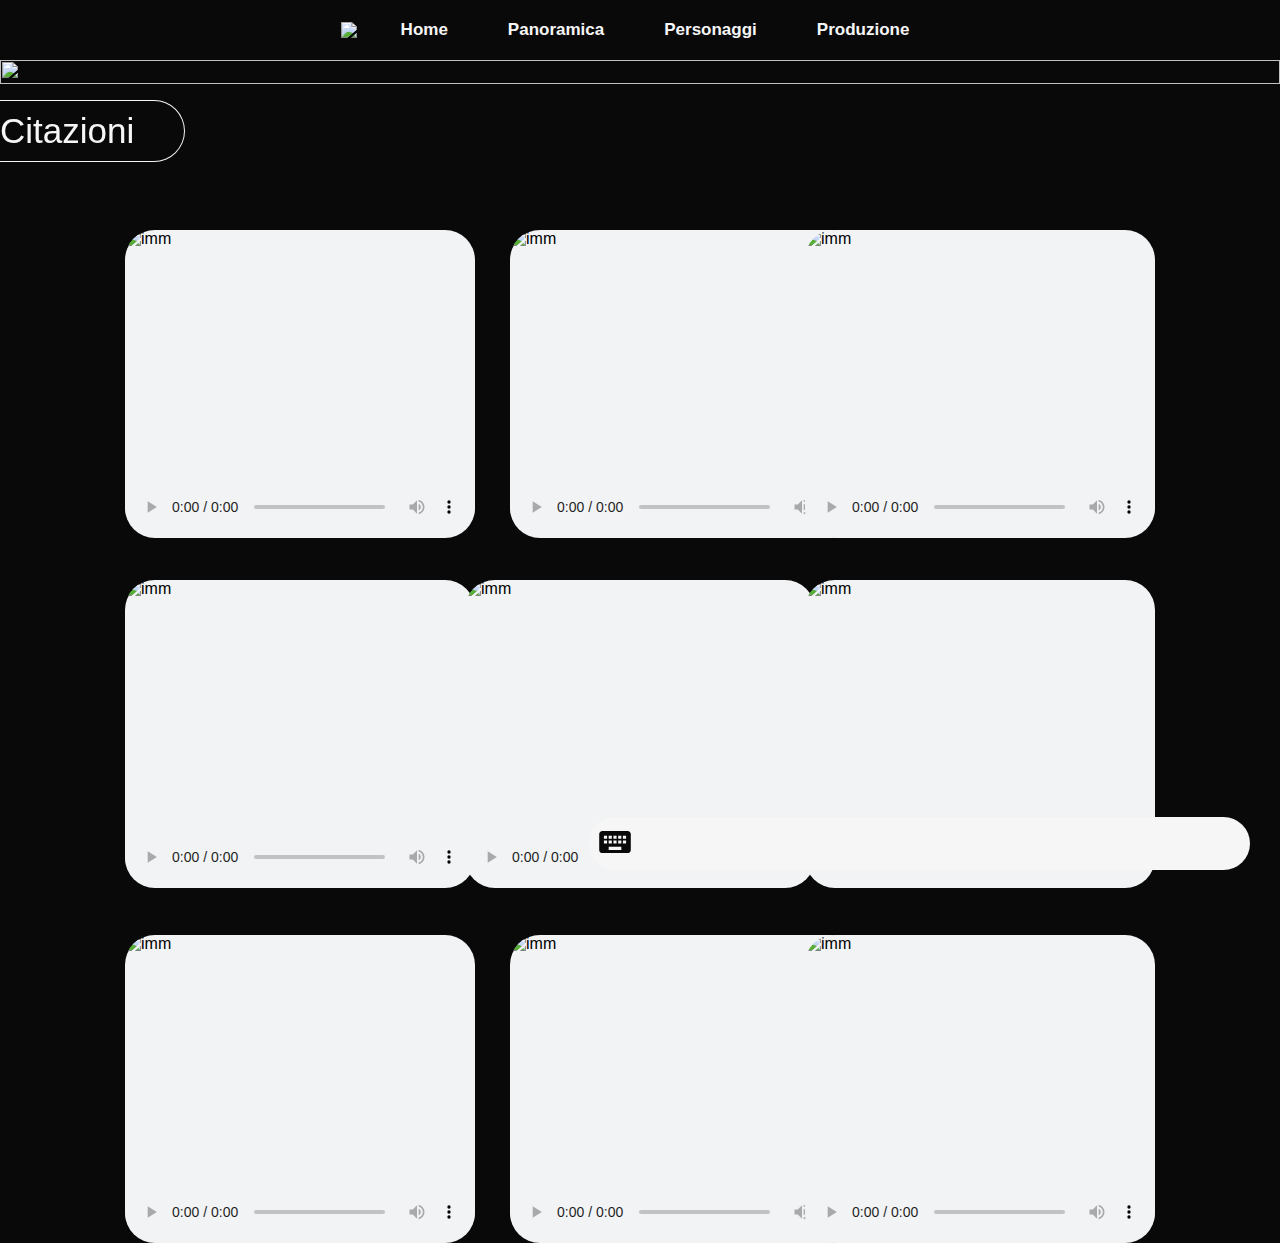
==== CITAZIONI.html @ 98d6f81f "Add files via upload" ====
<!DOCTYPE html>
<html>
    <head>
        <title> Citazioni</title>
        <link rel="stylesheet" href="stile.css">
        <link href="https://fonts.googleapis.com/icon?family=Material+Icons"
        rel="stylesheet">
    </head>
    <body>

        <nav class="dropdown">
            <img src="IMG/sun.png" id="icon">
        <ul>
            <li><a href="HOME.html">Home</a></li>
            <li><a href="PANORAMICA.html">Panoramica</a></li>
            <li><a href="PERSONAGGI.html">Personaggi</a></li>
            <li><a href="PRODUZIONE.html">Produzione</a></li>
        </ul>
        </nav>
            <img class="sfondo" src="IMG/sfondo-citazioni.png" id="sfondo">
            </nav>
            <h1 class="main-title2">Citazioni</h1>
            <div class="player">
            <div class="imgplayer">
                <img src="IMG/10.webp" alt="imm"/>
            </div>
            <audio src="audio/valle-di-lacrime.mp3" controls></audio>
        </div>
        <div class="player1">
            <div class="imgplayer1">
                <img src="audio/signor lebowski.jpg" alt="imm"/>
            </div>
            <audio src="audio/signor-lebowski.mp3" controls></audio>
        </div>
        <div class="player2">
            <div class="imgplayer2">
                <img src="audio/bunny lebowski.jpg" alt="imm"/>
            </div>
            <audio src="audio/te-lo-succhio.mp3" controls></audio>
        </div>
        <div class="player3">
            <div class="imgplayer3">
                <img src="audio/obladi oblada.jpg" alt="imm"/>
            </div>
            <audio src="audio/obladi-oblada.mp3" controls></audio>
        </div>
        <div class="player4">
            <div class="imgplayer4">
                <img src="audio/jesus.jpg" alt="imm"/>
            </div>
            <audio src="audio/jesus.mp3" controls></audio>
        </div>
        <div class="player5">
            <div class="imgplayer5">
                <img src="audio/larry.jpg" alt="imm"/>
            </div>
            <audio src="audio/lo-vedi-che-succede-larry.mp3" controls></audio>
        </div>
        <div class="player6">
            <div class="imgplayer6">
                <img src="audio/sabato.jpg" alt="imm"/>
            </div>
            <audio src="audio/non-gioco-sabato.mp3" controls></audio>
        </div>
        <div class="player7">
            <div class="imgplayer7">
                <img src="audio/droghe.jpeg" alt="imm"/>
            </div>
            <audio src="audio/regime-droghe.mp3" controls></audio>
        </div>
        <div class="player8">
            <div class="imgplayer8">
                <img src="audio/cowboy.jpg" alt="imm"/>
            </div>
            <audio src="audio/cowboy.mp3" controls></audio>
        </div>
        <a href="#" class="back-to-top">
            <span class="material-icons">keyboard_double_arrow_up</span>
          </a>
          <script>
            var icon = document.getElementById("icon");
            icon.onclick = function() {
              document.body.classList.toggle("dark-theme");
              if (document.body.classList.contains("dark-theme")) {
                icon.src = "IMG/moon.png";
                sfondo.src = "IMG/sfondo-citazioni-white.png";
              } else {
                icon.src = "IMG/sun.png";
                sfondo.src = "IMG/sfondo-citazioni.png";
              }
            };
            
          </script> 
    </body>
</html>
---- stile.css ----
* {
    margin: 0;
    padding: 0;
    font-family: 'Montserrat', sans-serif;
    transition:color 0.4s;
}
:root{
    --primary-color:rgb(09,09,09);
    --secondary-color: rgb(246, 246, 246);
}
.dark-theme{
    --primary-color:rgb(246, 246, 246);
    --secondary-color: #090909;
}
#icon{
    width: 30px;
    cursor: pointer;
}
img#icon {
    transition: 1s;
  }
  .dark-theme img#icon {
    transform: rotate(360deg);
  }
b{
    font-weight:800;
    transition: all 0.01s;
}

body {
    display: grid;
    place-items: center;
    background-color: var(--primary-color);
}
.sito{
    background-color: var(--primary-color);
}
.sfondo{
    width: 100%;
    height: 100%;
    position: relative;
    background-color: var(--primary-color);
}

.lebo {
    position: relative;
    top: 0;
    left: 0;
    width: 100%;
    height: 100px;
    background-color: var(--primary-color);
    display: flex;
    justify-content: center;
}

.lebo img {
    height: 55%;
    width: auto;
    padding-top: 22px;
    padding-left: 0px;
}

.dropdown {
    background-color: var(--primary-color);
    height: 50px;
    width: 100%;
    display: flex;
    align-items: center;
    justify-content: center;
    padding: 5px 0;
    position: sticky;
    top: 0px;
    z-index: 3;
    font-weight: 600;
}

.dropdown ul {
    list-style: none;
    display: flex;
    position: relative;
}

.dropdown ul li {
    position: relative;
    display: inline-block;
    margin: 0 30px;
    text-align: center;
}


.dropdown ul li a {
    color: var(--secondary-color);
    text-decoration: none;
    font-size: 17px;
    transition: color 0.4s;
}

.dropdown ul li::after {
    content: '';
    height: 2px;
    width: 0;
    background-color: var(--secondary-color);
    position: absolute;
    left: 0;
    bottom: -5px;
    transition: 0.3s;
}

.dropdown ul li:hover::after {
    width: 100%;
}

.dropdown ul li a:hover {
    color: rgb(50, 50, 50);
}

.citazione {
    font-style: italic;
    position: absolute;
    white-space: nowrap;
    color: var(--secondary-color);
    font-size: 20px;
    line-height: 2;
    text-align: center;
    top: 220px;
    background-color: transparent;
    backdrop-filter: blur(15px);
    border: 1px solid var(--secondary-color);
    border-radius: 50px;
    padding: 1cm;
    padding-top: 0.2cm;
    padding-bottom: 0.2cm;
    left: 50%;
    transform: translateX(-50%);
    cursor: pointer;
    transition: all 0.6s;
}
.citazione:hover {
    color: var(--primary-color);
    background-color: var(--secondary-color);
    border: 1px solid var(--secondary-color);
}
.slider {
    height: 500px;
    margin: auto;
    position: absolute;
    width: 90%;
    display: grid;
    place-items: center;
    overflow: hidden;
    top: 420px;
}

.slide-track {
    display: flex;
    width: calc(500px * 10);
    animation: scroll 35s linear infinite;
}

@keyframes scroll {
    0% {
        transform: translateX(0);
    }
    100% {
        transform: translateX(calc(-500px * 5));
    }
}

.slider2 {
    height: 500px;
    margin: auto;
    position: absolute;
    width: 90%;
    display: grid;
    place-items: center;
    overflow: hidden;
    top: 795px;
}

.slide-track2 {
    display: flex;
    width: calc(500px * 10);
    animation: scroll2 50s linear infinite;
}

@keyframes scroll2 {
    0% {
        transform: translateX(0);
    }
    100% {
        transform: translateX(calc(-500px * 5));
    }
}

.slider3 {
    height: 500px;
    margin: auto;
    position: absolute;
    width: 90%;
    display: grid;
    place-items: center;
    overflow: hidden;
    top: 1170px;
}

.slide-track3 {
    display: flex;
    width: calc(500px * 10);
    animation: scroll3 25s linear infinite;
}

@keyframes scroll3 {
    0% {
        transform: translateX(0);
    }
    100% {
        transform: translateX(calc(-500px * 5));
    }
}
.slide,
.slide2,
.slide3 {
    height: 350px;
    width: 500px;
    display: flex;
    align-items: center;
    padding: 20px;
    perspective: 100px;
    transform-style: preserve-3d; /* Aggiungi questa riga */
}

.slide img,
.slide2 img,
.slide3 img {
    width: 100%;
    transition: 0.5s;
    border-radius: 30px; /* Aggiungi questa riga per arrotondare gli angoli */
}
.slide img:hover,
.slide2 img:hover,
.slide3 img:hover {
    transform: translateZ(10px);
    border-radius: 30px;
}
html{
    scroll-behavior: smooth;
}
.back-to-top {
    position: fixed;
    bottom: 0.8cm;
    right: 0.8cm;
    display: inline-flex;
    align-items: center;
    justify-content: center;
    background-color: var(--secondary-color);
    border-radius: 1cm;
    padding: 0.2cm;
    text-decoration: none;
    transition: 0.2s ease-out;

}
.back-to-top span{
   color: var(--primary-color); 
   font-size: 1cm;
   transition: 0.2s ease-out;
}
.back-to-top:hover span{
    transform: translateY(-4px);
}
.introduzione{
    width: 80%;
}
.inizio-pagina {
    position: absolute;
    top: 315px;
    color: var(--secondary-color);
    text-align: center;
    margin: 130px;
    margin-top: 0px;
    backdrop-filter: blur(15px);
    padding: 20px;
    border-radius: 30px;
}
.fine-pagina {
    text-align: center;
    position: absolute;
    color: var(--secondary-color);
    top: 1660px;
    margin: 130px;
    margin-top: 0px;
    margin-bottom: 0px;
    backdrop-filter: blur(15px);
    padding: 20px;
    border-radius: 30px;
    border: 1px solid var(--secondary-color);
}
.main-title{
    font-weight: 500;
    position: absolute;
    color: var(--secondary-color);
    top: 100px;
    left: 0px;
    font-size: 35px;
    background-color: transparent;
    backdrop-filter: blur(15px);
    padding: 10px;
    padding-right: 50px;
    padding-left: 0px;
    border-top-right-radius: 100px;
    border-bottom-right-radius: 100px;
    border: 1px solid var(--secondary-color);
    border-left: 0px;
    animation: increase-padding 1.5s forwards;
}
@keyframes increase-padding {
    0% {
      padding-left: 0px;
    }
    100% {
      padding-left: 500px;
    }
  }
  .main-title1{
    font-weight: 500;
    position: absolute;
    color: var(--secondary-color);
    top: 100px;
    left: 0px;
    font-size: 35px;
    background-color: transparent;
    backdrop-filter: blur(15px);
    padding: 10px;
    padding-right: 50px;
    padding-left: 0px;
    border-top-right-radius: 100px;
    border-bottom-right-radius: 100px;
    border: 1px solid var(--secondary-color);
    border-left: 0px;
    animation: increase-padding1 1.5s forwards;
}
@keyframes increase-padding1 {
    0% {
      padding-left: 0px;
    }
    100% {
      padding-left: 415px;
    }
  }
  .main-title2{
    font-weight: 500;
    position: absolute;
    color: var(--secondary-color);
    top: 100px;
    left: 0px;
    font-size: 35px;
    background-color: transparent;
    backdrop-filter: blur(15px);
    padding: 10px;
    padding-right: 50px;
    padding-left: 0px;
    border-top-right-radius: 100px;
    border-bottom-right-radius: 100px;
    border: 1px solid var(--secondary-color);
    border-left: 0px;
    animation: increase-padding2 1.5s forwards;
}
@keyframes increase-padding2 {
    0% {
      padding-left: 0px;
    }
    100% {
      padding-left: 465px;
    }
  }
.paragrafo{
    width: 50%; 
    font-size: 15.3px;
    left: 125px;
    color: var(--secondary-color);
    position: absolute;
    top: 230px;
    line-height: 1.5;
    column-count: 2;
    column-gap: 35px;
    background-color: transparent;
    backdrop-filter: blur(15px);
    padding: 20px;
    border-radius: 30px;

}
.paragrafo::first-letter{
    font-size: 300%;
    float: left;
    line-height: 0.9;
    padding-right: 10px;
}
.contenimmagine{
    display: grid;
    width: 1000px;
    height: 100vh;
    justify-content: center;
    position: absolute;
    top: 410px;
    grid-template-columns: repeat(3, 350px);
    grid-template-rows: repeat(4, 300px);
    gap: 40px;
    grid-template-areas: 
    
    "z z c"    
    "e b b"
    "a a d";
}
.uno {
    grid-area: a;
    background-image: url(panoramica-img/5.jpeg);
    background-size: cover;
}

.due {
    grid-area: e;
    background-image: url(panoramica-img/2.jpg);
    background-size: cover;
}

.tre {
    grid-area: d;
    background-image: url(panoramica-img/3.jpeg);
    background-size: cover;
}

.quattro {
    grid-area: c;
    background-image: url(panoramica-img/4c.jpeg);
    background-size: cover;
}
.cinque {
    grid-area: b;
    background-image: url(panoramica-img/6.jpeg);
    background-size: cover;
}
.uno,
.due,
.tre,
.quattro,
.cinque{
border-radius: 30px;
transition: transform 0.4s;
}
.contenimmagine .uno:hover,
.contenimmagine .due:hover,
.contenimmagine .tre:hover,
.contenimmagine .quattro:hover,
.contenimmagine .cinque:hover{
    transform: scale(1.06); /* Scala l'immagine al 105% */
}
.spoiler-alert{
    opacity: 0%;
    width: 240px;
    height: 40px;
    position: absolute;
    left: 230px;
    top: 113px;
    animation: blink 2.5s linear infinite;
    animation-delay: 1.2s;
}
.spoiler-alert img{
    width: 240px;
}
.spoiler-alert1{
    opacity: 0%;
    width: 240px;
    height: 40px;
    position: absolute;
    left: 140px;
    top: 113px;
    animation: blink 2.5s linear infinite;
    animation-delay: 1.1s;
}
.spoiler-alert1 img{
    width: 240px;
}
@keyframes blink {
    0% {
        opacity: 0;
    }
    50% {
        opacity: 1;
    }
    100% {
        opacity: 0;
    }
}
.contieni-personaggi{
    width: 100%;
    height: 80vh;
    display: flex;
    top: 165px;
    position: absolute;
    justify-content: center;
}
.gallery{
    display: flex;
    align-items: center;
    justify-content: center;
    overflow: hidden;
}
.img-box{
    width: 130px;
    height: 500px;
    margin: 15px;
    border-radius: 60px;
    background-image: url(Personaggi/drugo.png);
    background-size: cover;
    background-position: center;
    transition: all 0.5s;
    position: relative;
    overflow: hidden;

}
.img-box:hover{
    width:350px;
    border-radius: 30px;
    height: 580px;

}
.img-box:nth-child(2){
    background-image: url(Personaggi/walter.png);
    background-size: cover;
    background-position: center;
}
.img-box:nth-child(3){
    background-image: url(Personaggi/donny.png);
    background-size: cover;
    background-position: center;
}
.img-box:nth-child(4){
    background-image: url(Personaggi/jesus.png);
    background-size: cover;
    background-position: center;
}
.img-box:nth-child(5){
    background-image: url(Personaggi/maude.png);
    background-size: cover;
    background-position: center;
}
.img-box:nth-child(6){
    background-image: url(Personaggi/jeffrey.png);
    background-size: cover;
    background-position: center;
}
.box-testo{
    font-size: 15px;
}
.box-title{
    font-size: 24px;
    margin-bottom: 5px;
}
.box-body{
    backdrop-filter: blur(5px);
    width: 100%;
    height: 100%;
    color: var(--secondary-color);
    background-color: var(--primary-color);
    overflow: hidden;
    position: absolute;
    padding: 25px;
    padding-top: 15px;
    box-sizing: border-box;
    transition: all 0.8s;
    bottom: -100%;
}
.img-box:hover .box-body{
    bottom: -280px;
}
.sopra-maude{
    background-image: url(IMG/11.jpeg);
    background-size: cover;
    position: absolute;
    width: 350px;
    height: 140px;
    top: 230px;
   right: 120px;
   border-radius: 30px;
   transition:all 0.4s;

}
.sopra-maude:hover{
    scale: 1.06;
}
.coen-bros {
    position: absolute;
    overflow: hidden;
    z-index: 2;
    border-radius: 30px;
}

.coen-bros::before {
    content: "";
    position: absolute;
    width: 100%;
    height: 100%;
    background-image: url(IMG/coen-sfondo2.png);
    background-size: cover;
    transition: filter 0.7s ease;
    z-index: -1;
}

.coen-bros:hover::before {
    filter: blur(5px);
}

.coen-bros img{
    transition: transform 0.7s ease;
    width: 100%;
    height: 100%;
    transform: scale(1.03);
}

.coen-bros img:hover {
    transform: scale(1.2);
}

.coen-bros, .coen-bros img{
    width: 620px;
    height: auto;
    left: 100px;
    top: 250px;
}
.casella-body{
    top: 250px;
    right: 100px;
    width: 480px;
    height: 425px;
    border-radius: 30px;
    position: absolute;
    background-color:transparent ;
    backdrop-filter: blur(10px);
    background-size: cover;
    color: var(--secondary-color);
    transition: all 0.01s;
}
.titolo{
padding: 30px;
font-weight: 500;
padding-bottom: 5px;
}
.testo{
    padding: 30px;
    padding-top: 0px;
    font-size: 15px;
}
.tim-riquadro{
    position: absolute;
    overflow: hidden;
    z-index: 2;
    border-radius: 30px;
    width: 350px;
    justify-content: start;
}
.tim-riquadro::before {
    content: "";
    position: absolute;
    width: 100%;
    height: 100%;
    background-image: url(IMG/tim-sfondo.png);
    background-size: cover;
    transition: filter 0.7s ease;
    z-index: -1;
}
.tim-riquadro, .tim-riquadro img{
    
    height: 270px;
    left: 100px;
    top: 740px;
}
.tim-riquadro img{
    transition: transform 0.7s ease;
    width: 400px;
    height: 100%;
    transform: scale(1.03);
}
.tim-riquadro img:hover {
    transform: scale(1.20);
}
.tim-riquadro:hover::before {
    filter: blur(3px);
}
.casella-body2{
    top: 740px;
    left: 480px;
    width: 260px;
    height: 270px;
    border-radius: 30px;
    position: absolute;
    background-color:transparent;
    backdrop-filter: blur(10px);
    background-size: cover;
    color: var(--secondary-color);
    transition: all 0.01s;
}
.titolo2{
    font-size: 22px;
    padding: 30px;
    padding-top: 20px;
    font-weight: 500;
    padding-bottom: 5px;   
}
.testo2{
    padding: 30px;
    padding-top: 0px;
    font-size: 13px;
}
.roger-riquadro{
    position: absolute;
    overflow: hidden;
    z-index: 2;
    border-radius: 30px;
}
.roger-riquadro::before {
    content: "";
    position: absolute;
    width: 100%;
    height: 100%;
    background-image: url(IMG/sfondo-roger.png);
    background-size: cover;
    transition: filter 0.7s ease;
    z-index: -1;
}
.roger-riquadro, .roger-riquadro img{
    width: 225px;
    height: 270px;
    right: 370px;
    top: 740px;
}
.roger-riquadro img{
    transition: transform 0.7s ease;
    width: 100%;
    height: 100%;
    transform: scale(1.03);
}
.roger-riquadro img:hover {
    transform: scale(1.20);
}
.roger-riquadro:hover::before {
    filter: blur(3px);
}
.casella-body3{
    top: 740px;
    right: 100px;
    width: 235px;
    height: 270px;
    border-radius: 30px;
    position: absolute;
    background-color:transparent ;
    backdrop-filter: blur(10px);
    background-size: cover;
    color: var(--secondary-color);
    transition: all 0.01s;
}
.altri-contributi{
    left: 100px;
    padding: 0px;
    background-size: cover;
    top: 1070px;
    width: 50%;
    height: 420px;
    border-radius: 30px;
    backdrop-filter: blur(10px);
    position: absolute;
    color:var(--secondary-color);
    border: 1px solid var(--secondary-color);
    transition: all 0.011s;
}
.elenco{
font-size: 13px;
padding-left: 40px;
padding-right: 20px;
transition: all 0.000000001s;
}
.elenco ul li{
    transition: all 0.000000001s;
}
.img-box1{
    background-image: url(IMG/cast.jpg);
    background-size: cover;
    width: 450px;
    height: 300px;
    top: 1070px;
    right: 100px;
    position: absolute;
    border-radius: 30px;
    transition: all 0.5s;
}
.img-box1:hover{
    transform: scale(1.06);
}
.sfumatura{
    top: 1400px;
    right: 100px;
    width: 450px;
    height: 90px;
    border-radius: 30px;
    backdrop-filter: blur(10px);
    background-size: cover;
    position: absolute;
    transition: transform 0.3s;
    z-index: 1;
    color: var(--secondary-color);
}
.testo3{
    font-size: 13px;
    padding: 30px;
    padding-top: 15px;
}
.player{
    position: absolute;
    width: 350px;
    left: 125px;
    top: 230px;
    background-color: #f1f3f4;
    border-radius: 30px;
    transition: all 0.5s;
}
.player:hover,.player1:hover,.player2:hover,.player3:hover,.player4:hover,.player5:hover,.player6:hover,.player7:hover,.player8:hover{
    transform: scale(1.1);
}
.player .imgplayer{
    position: relative;
    width: 100%;
    height: 250px;
}
.player .imgplayer img{
    position: absolute;
    top: 0;
    left: 0;
    width: 100%;
    height: 100%;
    object-fit: cover;
    border-top-left-radius: 29px;
    border-top-right-radius: 29px;
}
.player1{
    position: absolute;
    width: 350px;
    left: 510px;
    top: 230px;
    background-color: #f1f3f4;;
    border-radius: 30px;
    transition: all 0.5s;
}
.player1 .imgplayer1{
    position: relative;
    width: 100%;
    height: 250px;
}
.player1 .imgplayer1 img{
    position: absolute;
    top: 0;
    left: 0;
    width: 100%;
    height: 100%;
    object-fit: cover;
    border-top-left-radius: 29px;
    border-top-right-radius: 29px;
}
.player2{
    position: absolute;
    width: 350px;
    right: 125px;
    top: 230px;
    background-color:#f1f3f4;
    border-radius: 30px;
    transition: all 0.5s;
}
.player2 .imgplayer2{
    position: relative;
    width: 100%;
    height: 250px;
}
.player2 .imgplayer2 img{
    position: absolute;
    top: 0;
    left: 0;
    width: 100%;
    height: 100%;
    object-fit: cover;
    border-top-left-radius: 29px;
    border-top-right-radius: 29px;
}
.player3{
    position: absolute;
    width: 350px;
    left: 125px;
    top: 580px;
    background-color:#f1f3f4;
    border-radius: 30px;
    transition: all 0.5s;
}
.player3 .imgplayer3{
    position: relative;
    width: 100%;
    height: 250px;
}
.player3 .imgplayer3 img{
    position: absolute;
    top: 0;
    left: 0;
    width: 100%;
    height: 100%;
    object-fit: cover;
    border-top-left-radius: 29px;
    border-top-right-radius: 29px;
}
.player4{
    position: absolute;
    width: 350px;
    left: 510x;
    top: 580px;
    background-color:#f1f3f4;
    border-radius: 30px;
    transition: all 0.5s;
}
.player4 .imgplayer4{
    position: relative;
    width: 100%;
    height: 250px;
}
.player4 .imgplayer4 img{
    position: absolute;
    top: 0;
    left: 0;
    width: 100%;
    height: 100%;
    object-fit: cover;
    border-top-left-radius: 29px;
    border-top-right-radius: 29px;
}
.player5{
    position: absolute;
    width: 350px;
    right: 125px;
    top: 580px;
    background-color:#f1f3f4;
    border-radius: 30px;
    transition: all 0.5s;
}
.player5 .imgplayer5{
    position: relative;
    width: 100%;
    height: 250px;
}
.player5 .imgplayer5 img{
    position: absolute;
    top: 0;
    left: 0;
    width: 100%;
    height: 100%;
    object-fit: cover;
    border-top-left-radius: 29px;
    border-top-right-radius: 29px;
}
.player6{
    position: absolute;
    width: 350px;
    left: 125px;
    top: 935px;
    background-color:#f1f3f4;
    border-radius: 30px;
    transition: all 0.5s;
}
.player6 .imgplayer6{
    position: relative;
    width: 100%;
    height: 250px;
}
.player6 .imgplayer6 img{
    position: absolute;
    top: 0;
    left: 0;
    width: 100%;
    height: 100%;
    object-fit: cover;
    border-top-left-radius: 29px;
    border-top-right-radius: 29px;
}
.player7{
    position: absolute;
    width: 350px;
    left: 510px;
    top: 935px;
    background-color:#f1f3f4;
    border-radius: 30px;
    transition: all 0.5s;
}
.player7 .imgplayer7{
    position: relative;
    width: 100%;
    height: 250px;
}
.player7 .imgplayer7 img{
    position: absolute;
    top: 0;
    left: 0;
    width: 100%;
    height: 100%;
    object-fit: cover;
    border-top-left-radius: 29px;
    border-top-right-radius: 29px;
}
.player8{
    position: absolute;
    width: 350px;
    right: 125px;
    top: 935px;
    background-color:#f1f3f4;
    border-radius: 30px;
    transition: all 0.5s;
}
.player8 .imgplayer8{
    position: relative;
    width: 100%;
    height: 250px;
}
.player8 .imgplayer8 img{
    position: absolute;
    top: 0;
    left: 0;
    width: 100%;
    height: 100%;
    object-fit: cover;
    border-top-left-radius: 29px;
    border-top-right-radius: 29px;
}
.player audio, .player1 audio, .player2 audio,.player3 audio,.player4 audio,.player5 audio,.player6 audio,.player7 audio,.player8 audio{
    width: 100%;
}
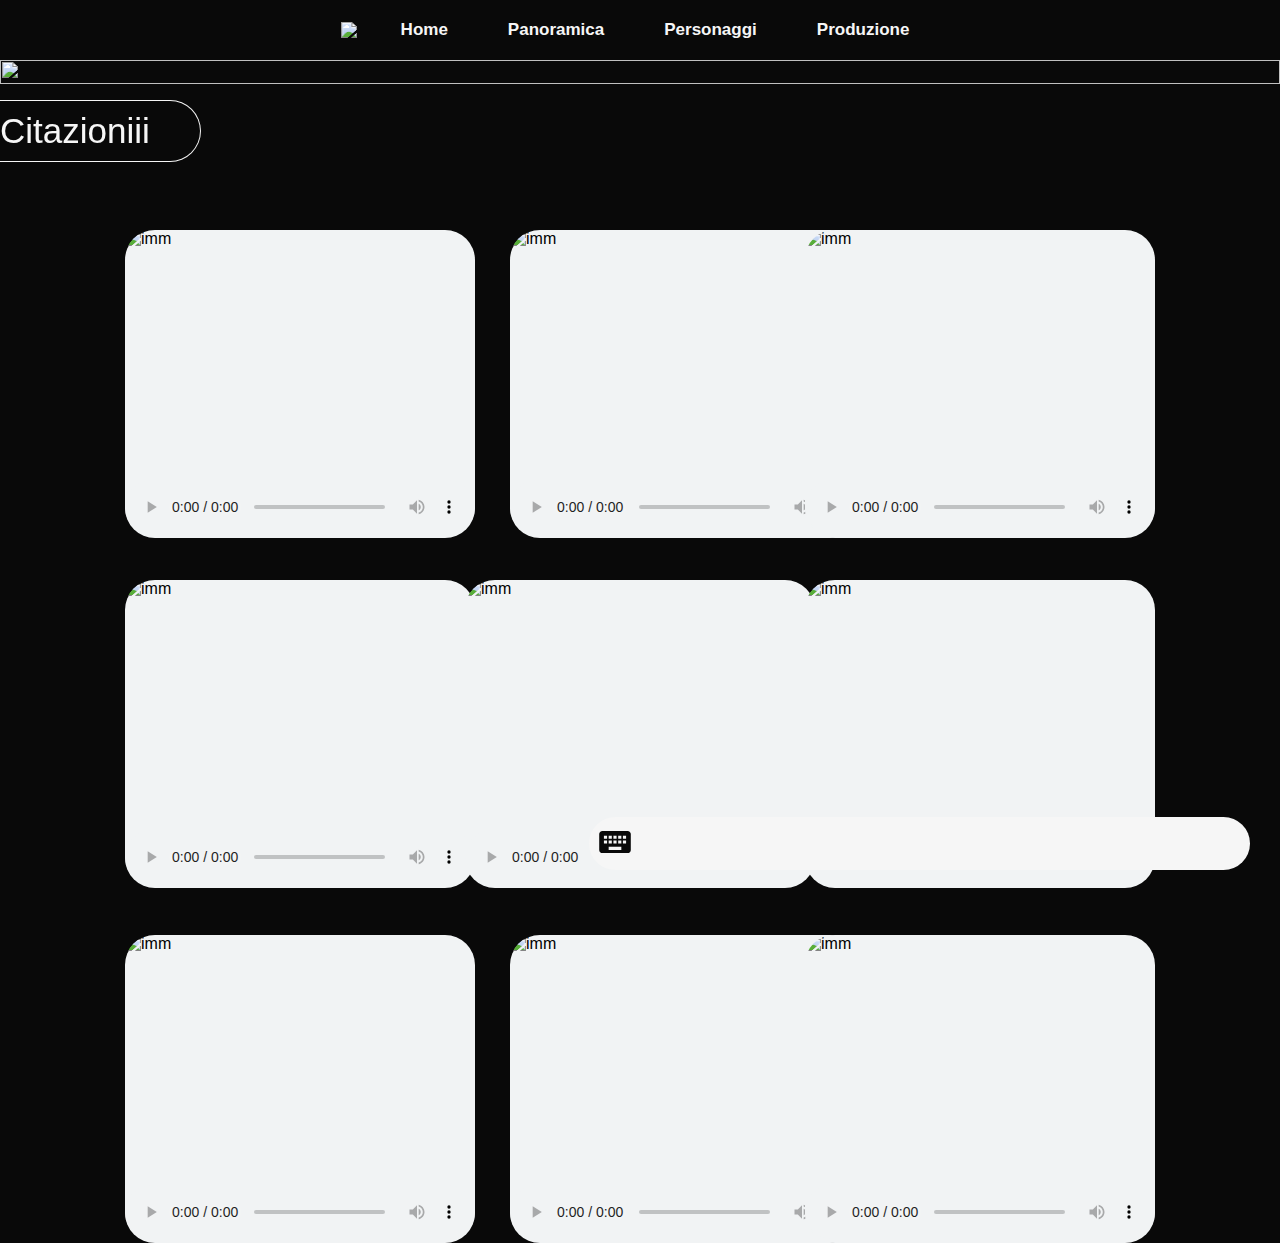
==== commit 3ee1dfcd: "Update CITAZIONI.html" ====
--- a/CITAZIONI.html
+++ b/CITAZIONI.html
@@ -19,7 +19,7 @@
         </nav>
             <img class="sfondo" src="IMG/sfondo-citazioni.png" id="sfondo">
             </nav>
-            <h1 class="main-title2">Citazioni</h1>
+            <h1 class="main-title2">Citazioniii</h1>
             <div class="player">
             <div class="imgplayer">
                 <img src="IMG/10.webp" alt="imm"/>
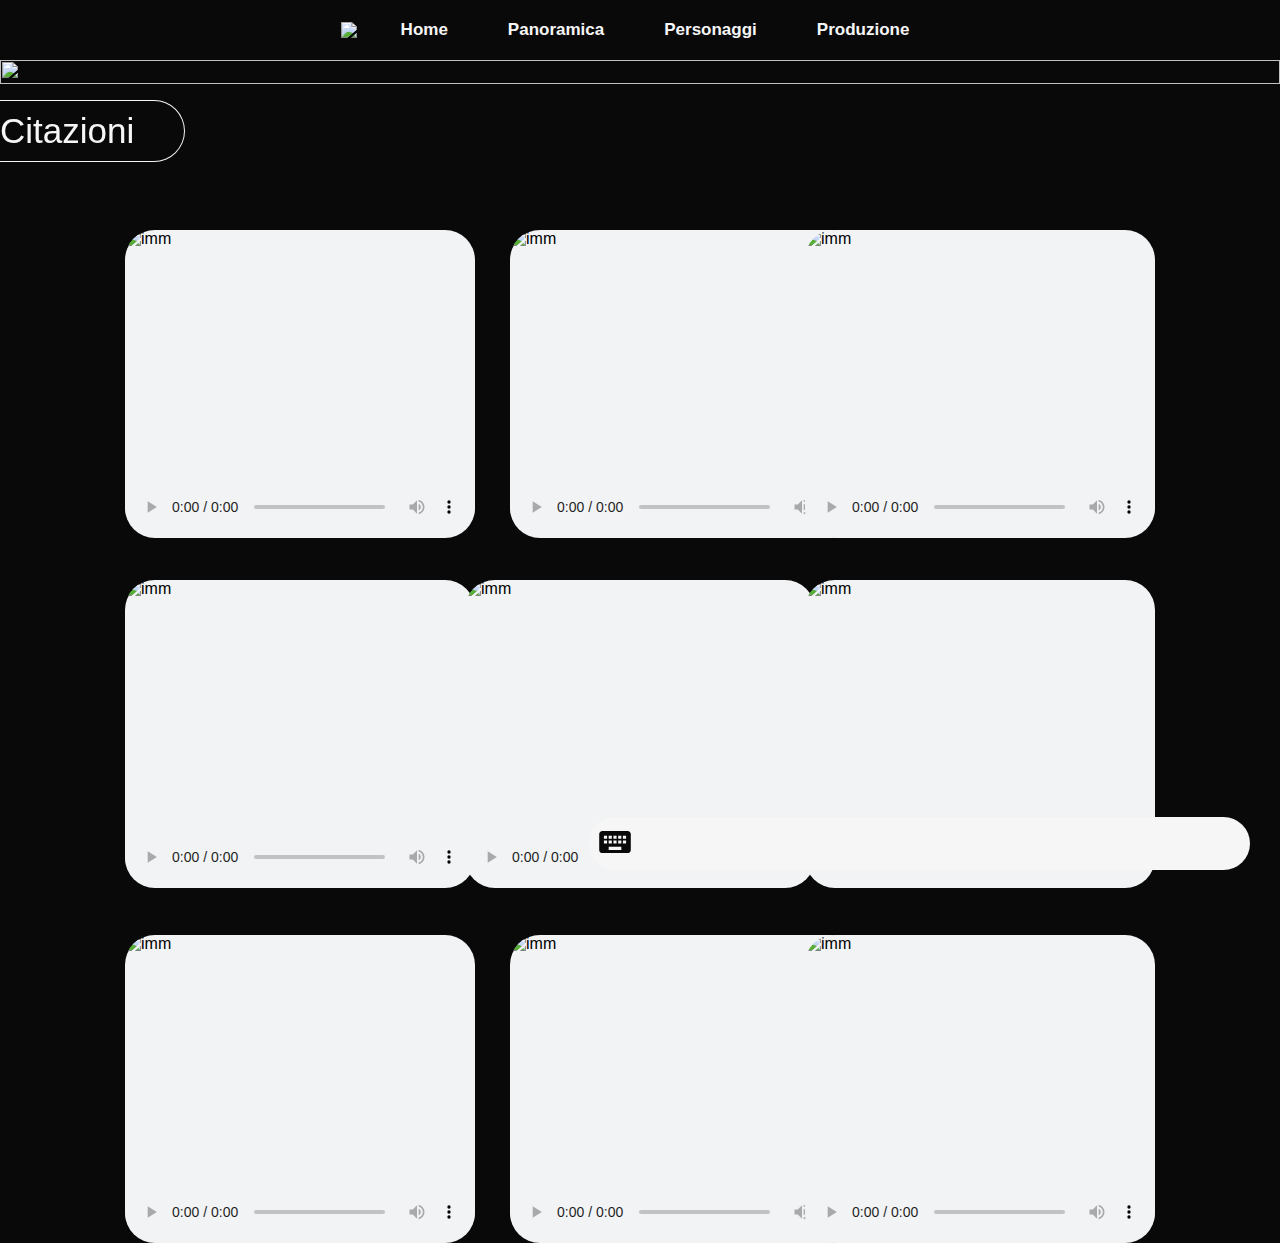
==== commit 4470d116: "Update CITAZIONI.html" ====
--- a/CITAZIONI.html
+++ b/CITAZIONI.html
@@ -19,7 +19,7 @@
         </nav>
             <img class="sfondo" src="IMG/sfondo-citazioni.png" id="sfondo">
             </nav>
-            <h1 class="main-title2">Citazioniii</h1>
+            <h1 class="main-title2">Citazioni</h1>
             <div class="player">
             <div class="imgplayer">
                 <img src="IMG/10.webp" alt="imm"/>
